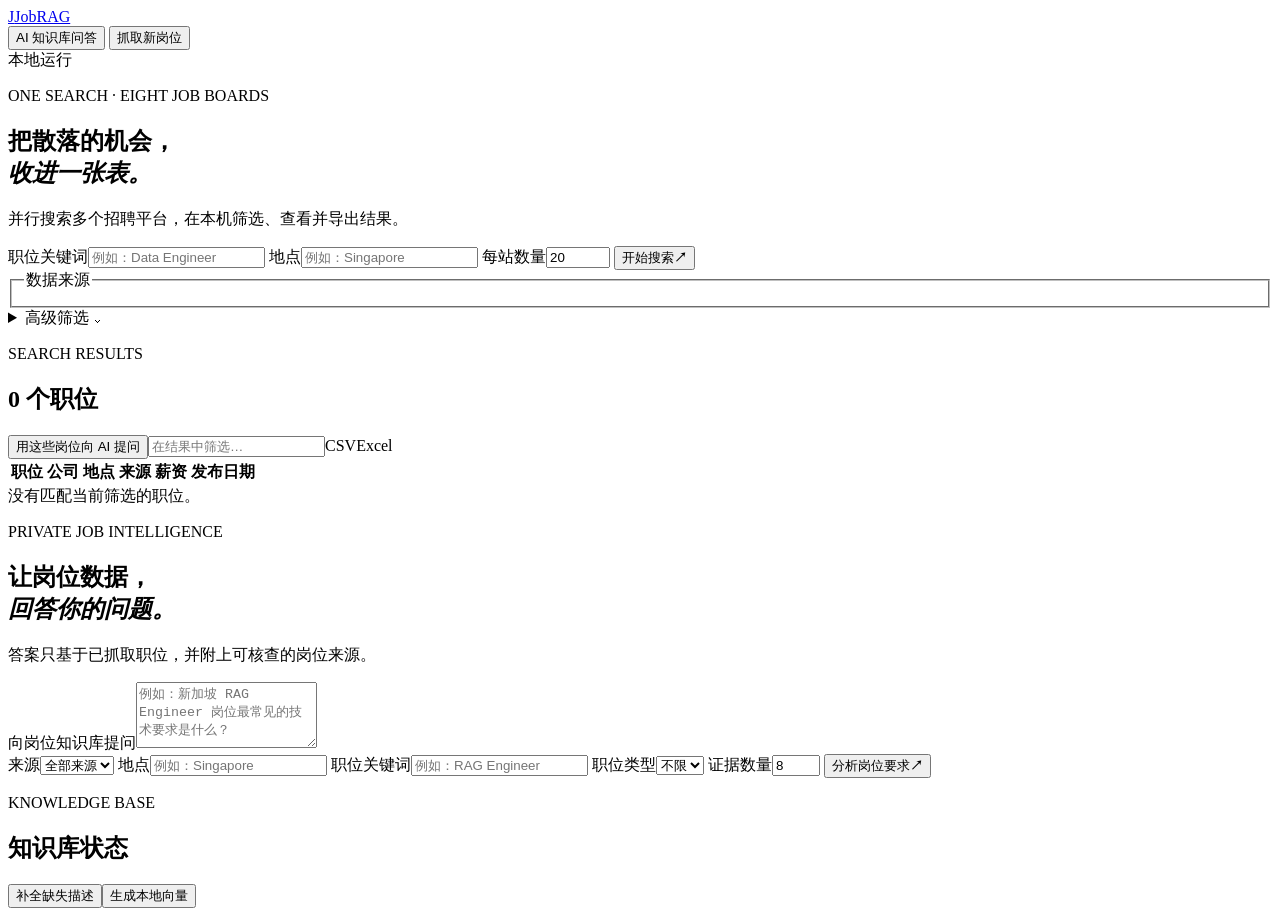
==== app/static/index.html @ 7eaf57f5 "Add JobRAG knowledge base and evaluation system" ====
<!doctype html>
<html lang="zh-CN">
<head>
  <meta charset="utf-8">
  <meta name="viewport" content="width=device-width, initial-scale=1">
  <meta http-equiv="Cache-Control" content="no-cache, no-store, must-revalidate">
  <meta http-equiv="Pragma" content="no-cache">
  <meta http-equiv="Expires" content="0">
  <title>JobRAG · 私人岗位知识库</title>
  <link rel="stylesheet" href="/static/styles.css?v=9">
</head>
<body>
  <header class="topbar">
    <a class="brand" href="/"><span class="brand-mark">J</span><span>JobRAG</span></a>
    <nav class="nav-tabs" aria-label="主导航">
      <button class="nav-tab active" data-view="kb-view">AI 知识库问答</button>
      <button class="nav-tab" data-view="search-view">抓取新岗位</button>
    </nav>
    <div class="local-badge"><i></i> 本地运行</div>
  </header>

  <main>
    <div id="search-view" class="app-view hidden">
    <section class="hero">
      <p class="eyebrow">ONE SEARCH · EIGHT JOB BOARDS</p>
      <h1>把散落的机会，<br><em>收进一张表。</em></h1>
      <p class="subhead">并行搜索多个招聘平台，在本机筛选、查看并导出结果。</p>
    </section>

    <section class="search-panel">
      <form id="search-form">
        <div class="main-fields">
          <label><span>职位关键词</span><input id="search_term" placeholder="例如：Data Engineer" required></label>
          <label><span>地点</span><input id="location" placeholder="例如：Singapore"></label>
          <label class="compact"><span>每站数量</span><input id="results_wanted" type="number" min="1" max="1000" value="20"></label>
          <button class="primary" type="submit"><span>开始搜索</span><b>↗</b></button>
        </div>

        <fieldset class="sites"><legend>数据来源</legend><div id="sites"></div></fieldset>

        <details>
          <summary>高级筛选 <span>⌄</span></summary>
          <div class="advanced-grid">
            <label><span>国家 / 地区（Indeed、Glassdoor）</span><select id="country_indeed"></select></label>
            <label><span>距离（英里）</span><input id="distance" type="number" min="0" max="1000" value="50"></label>
            <label><span>职位类型</span><select id="job_type"><option value="">不限</option><option value="fulltime">全职</option><option value="parttime">兼职</option><option value="contract">合同</option><option value="temporary">临时</option><option value="internship">实习</option></select></label>
            <label><span>发布时间（小时内）</span><input id="hours_old" type="number" min="1" placeholder="例如：72"></label>
            <label><span>起始偏移</span><input id="offset" type="number" min="0" value="0"></label>
            <label><span>描述格式</span><select id="description_format"><option value="markdown">Markdown</option><option value="plain">纯文本</option><option value="html">HTML</option></select></label>
            <label class="wide"><span>Google Jobs 完整搜索语句</span><input id="google_search_term" placeholder="留空时自动由关键词和地点生成"></label>
            <label class="wide"><span>代理（每行一个）</span><textarea id="proxies" rows="2" placeholder="user:pass@host:port"></textarea></label>
            <label><span>LinkedIn 公司 ID（逗号分隔）</span><input id="linkedin_company_ids" placeholder="12345, 67890"></label>
            <label><span>自定义 User-Agent</span><input id="user_agent" placeholder="可选"></label>
            <label><span>CA 证书路径</span><input id="ca_cert" placeholder="可选，本地绝对路径"></label>
            <div class="switches">
              <label><input id="is_remote" type="checkbox"><span>仅远程职位</span></label>
              <label><input id="easy_apply" type="checkbox"><span>Easy Apply</span></label>
              <label><input id="linkedin_fetch_description" type="checkbox" checked><span>获取 LinkedIn 完整描述（知识库必需）</span></label>
              <label><input id="enforce_annual_salary" type="checkbox"><span>薪资统一年薪</span></label>
            </div>
          </div>
        </details>
      </form>
    </section>

    <section id="status" class="status hidden"></section>

    <section id="results-section" class="results hidden">
      <div class="results-head">
        <div><p class="eyebrow">SEARCH RESULTS</p><h2><span id="result-count">0</span> 个职位</h2></div>
        <div class="actions"><button id="go-kb" class="button accent" type="button">用这些岗位向 AI 提问</button><input id="filter" placeholder="在结果中筛选…"><a id="csv" class="button">CSV</a><a id="xlsx" class="button">Excel</a></div>
      </div>
      <div id="site-summary" class="summary"></div>
      <div class="table-wrap"><table><thead><tr><th>职位</th><th>公司</th><th>地点</th><th>来源</th><th>薪资</th><th>发布日期</th><th></th></tr></thead><tbody id="jobs"></tbody></table></div>
      <div id="empty" class="empty hidden">没有匹配当前筛选的职位。</div>
    </section>
    </div>

    <div id="kb-view" class="app-view">
      <section class="kb-hero">
        <div>
          <p class="eyebrow">PRIVATE JOB INTELLIGENCE</p>
          <h1>让岗位数据，<br><em>回答你的问题。</em></h1>
          <p class="subhead">答案只基于已抓取职位，并附上可核查的岗位来源。</p>
        </div>
        <div id="kb-stats" class="stat-grid"></div>
      </section>

      <section class="ask-panel">
        <form id="ask-form">
          <label><span>向岗位知识库提问</span><textarea id="kb-question" rows="4" required placeholder="例如：新加坡 RAG Engineer 岗位最常见的技术要求是什么？"></textarea></label>
          <div class="rag-controls">
            <label><span>来源</span><select id="rag-source"><option value="">全部来源</option></select></label>
            <label><span>地点</span><input id="rag-location" placeholder="例如：Singapore"></label>
            <label><span>职位关键词</span><input id="rag-title" placeholder="例如：RAG Engineer"></label>
            <label><span>职位类型</span><select id="rag-job-type"><option value="">不限</option><option value="fulltime">全职</option><option value="parttime">兼职</option><option value="contract">合同</option><option value="temporary">临时</option><option value="internship">实习</option></select></label>
            <label><span>证据数量</span><input id="rag-top-k" type="number" min="1" max="30" value="8"></label>
            <button id="ask-button" class="primary" type="submit"><span>分析岗位要求</span><b>↗</b></button>
          </div>
        </form>
        <div id="rag-answer" class="rag-answer hidden"></div>
      </section>

      <section class="knowledge-section">
        <div class="knowledge-head">
          <div><p class="eyebrow">KNOWLEDGE BASE</p><h2>知识库状态</h2></div>
          <div class="knowledge-actions"><button id="backfill-button" class="button accent" type="button">补全缺失描述</button><button id="index-button" class="button" type="button">生成本地向量</button></div>
        </div>
        <div id="coverage-status" class="coverage-status"></div>
        <div id="index-status" class="index-status"></div>
        <div id="knowledge-jobs" class="knowledge-jobs"></div>
      </section>
    </div>
  </main>

  <dialog id="detail"><button class="close" aria-label="关闭">×</button><div id="detail-content"></div></dialog>
  <div id="toast" class="toast hidden"></div>
  <script src="/static/app.js?v=10"></script>
</body>
</html>
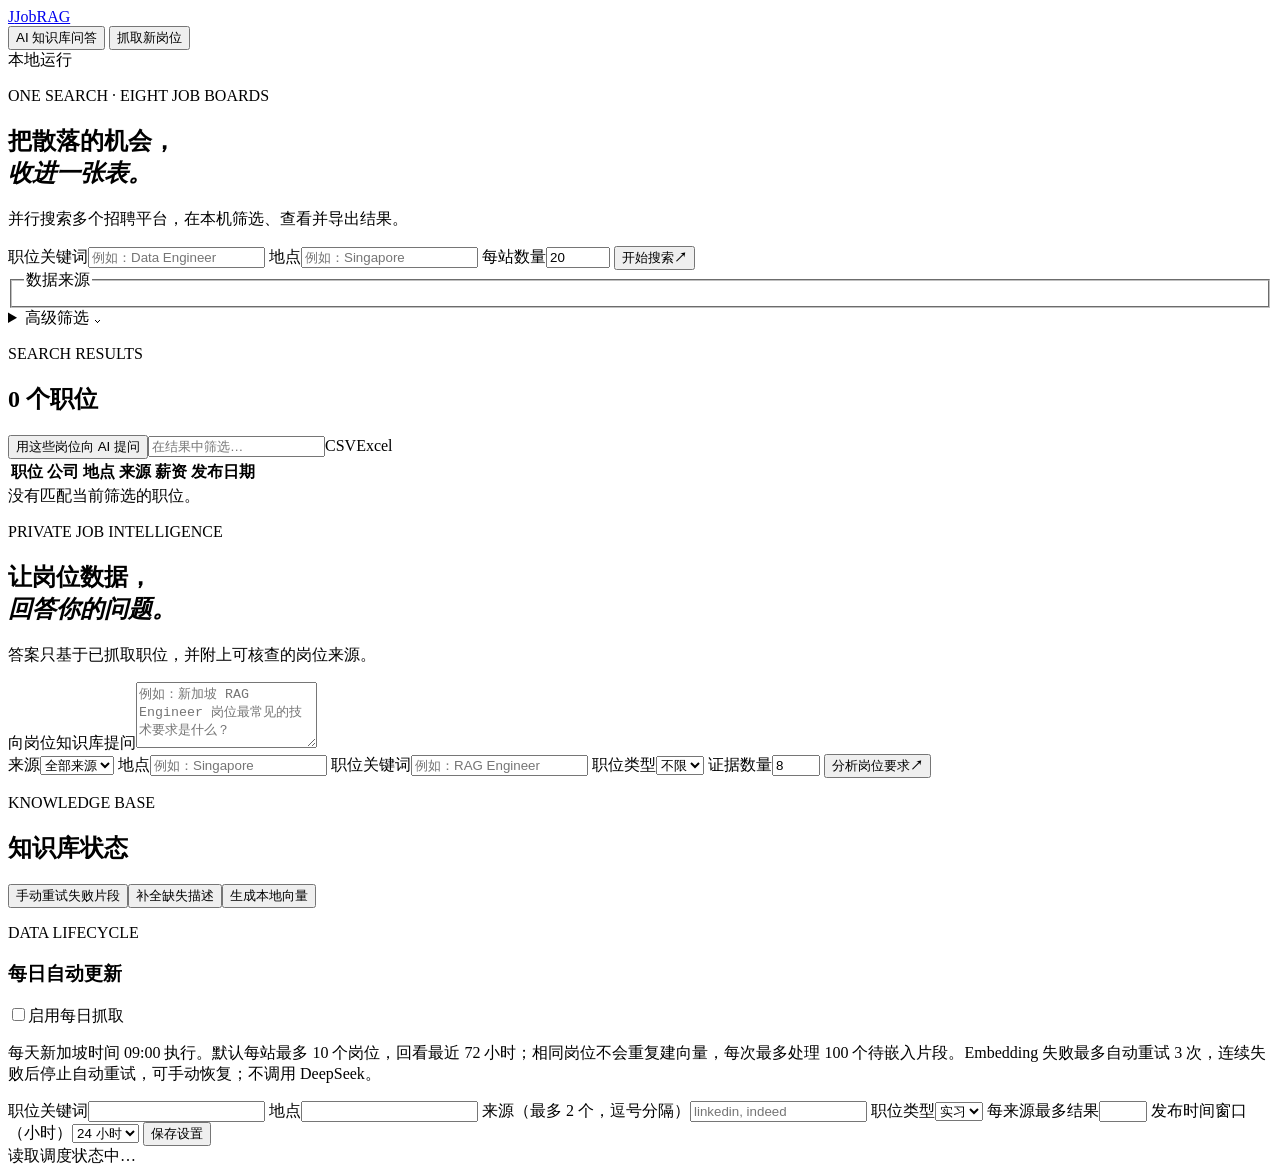
==== commit e796cb5c: "Add RAG quality and indexing recovery workflows" ====
--- a/app/static/index.html
+++ b/app/static/index.html
@@ -7,7 +7,7 @@
   <meta http-equiv="Pragma" content="no-cache">
   <meta http-equiv="Expires" content="0">
   <title>JobRAG · 私人岗位知识库</title>
-  <link rel="stylesheet" href="/static/styles.css?v=9">
+  <link rel="stylesheet" href="/static/styles.css?v=10">
 </head>
 <body>
   <header class="topbar">
@@ -104,8 +104,25 @@
       <section class="knowledge-section">
         <div class="knowledge-head">
           <div><p class="eyebrow">KNOWLEDGE BASE</p><h2>知识库状态</h2></div>
-          <div class="knowledge-actions"><button id="backfill-button" class="button accent" type="button">补全缺失描述</button><button id="index-button" class="button" type="button">生成本地向量</button></div>
+          <div class="knowledge-actions"><button id="retry-index-button" class="button hidden" type="button">手动重试失败片段</button><button id="backfill-button" class="button accent" type="button">补全缺失描述</button><button id="index-button" class="button" type="button">生成本地向量</button></div>
         </div>
+        <section class="automation-panel" aria-labelledby="auto-scrape-heading">
+          <div class="automation-heading">
+            <div><p class="eyebrow">DATA LIFECYCLE</p><h3 id="auto-scrape-heading">每日自动更新</h3></div>
+            <label class="automation-toggle"><input id="auto-scrape-enabled" type="checkbox"><span>启用每日抓取</span></label>
+          </div>
+          <p class="automation-note">每天新加坡时间 09:00 执行。默认每站最多 10 个岗位，回看最近 72 小时；相同岗位不会重复建向量，每次最多处理 100 个待嵌入片段。Embedding 失败最多自动重试 3 次，连续失败后停止自动重试，可手动恢复；不调用 DeepSeek。</p>
+          <form id="auto-scrape-form" class="automation-fields">
+            <label><span>职位关键词</span><input id="auto-scrape-term" required maxlength="255"></label>
+            <label><span>地点</span><input id="auto-scrape-location" required maxlength="255"></label>
+            <label><span>来源（最多 2 个，逗号分隔）</span><input id="auto-scrape-sites" required placeholder="linkedin, indeed"></label>
+            <label><span>职位类型</span><select id="auto-scrape-job-type"><option value="internship">实习</option><option value="fulltime">全职</option><option value="parttime">兼职</option><option value="contract">合同</option><option value="temporary">临时</option><option value="">不限</option></select></label>
+            <label><span>每来源最多结果</span><input id="auto-scrape-limit" type="number" min="1" max="20"></label>
+            <label><span>发布时间窗口（小时）</span><select id="auto-scrape-lookback"><option value="24">24 小时</option><option value="72">72 小时</option><option value="168">7 天</option></select></label>
+            <button id="auto-scrape-save" class="button accent" type="submit">保存设置</button>
+          </form>
+          <div id="auto-scrape-status" class="automation-status" aria-live="polite">读取调度状态中…</div>
+        </section>
         <div id="coverage-status" class="coverage-status"></div>
         <div id="index-status" class="index-status"></div>
         <div id="knowledge-jobs" class="knowledge-jobs"></div>
@@ -115,6 +132,6 @@
 
   <dialog id="detail"><button class="close" aria-label="关闭">×</button><div id="detail-content"></div></dialog>
   <div id="toast" class="toast hidden"></div>
-  <script src="/static/app.js?v=10"></script>
+  <script src="/static/app.js?v=13"></script>
 </body>
 </html>
